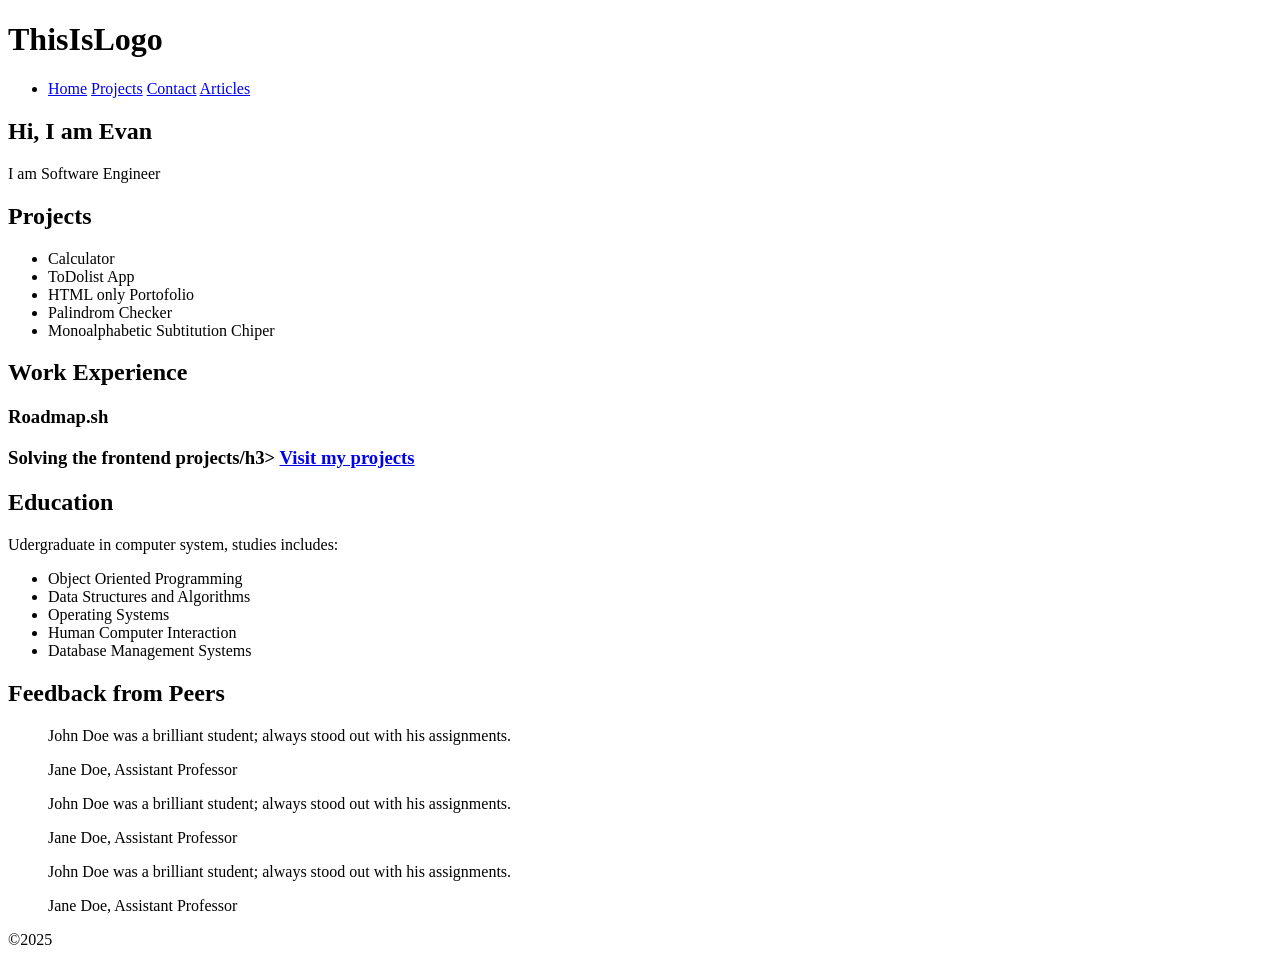
==== frontend-roadmap/beginner/02-basic-html-website/index.html @ 5f51f645 "first commit" ====
<!DOCTYPE html>
<html lang="en">
  <head>
    <meta charset="UTF-8" />
    <meta name="viewport" content="width=device-width, initial-scale=1.0" />   
    <title>HomePage</title>
    <meta name="description" content="homepage basic html website from roadmap.sh frontend p">
    <meta name="keywords" content="roadmap.sh, homepage, basic html website">
    <meta name="author" content="Evan Azhar Hartana">
  </head>
  <body>
    <header>
      <div class="logo">
        <h1>ThisIsLogo</h1>
      </div>

      <nav>
        <ul>
          <li>
            <a href="#">Home</a>
            <a href="./projects.html">Projects</a>
            <a href="./contact.html">Contact</a>
            <a href="./articles.html">Articles</a>
          </li>
        </ul>
      </nav>
    </header>

    <main>
      <section class="Intro">
        <h1>Hi, I am Evan</h1>
        <p>I am Software Engineer</p>
      </section>

      <section class="projects">
        <h2>Projects</h2>
        <ul>
            <li>Calculator</li>
            <li>ToDolist App</li>
            <li>HTML only Portofolio</li>
            <li>Palindrom Checker</li>
            <li>Monoalphabetic Subtitution Chiper</li>
        </ul>
      </section>

      <section class="work-experience">
        <h2>Work Experience</h2>
        <article>
            <h3>Roadmap.sh</h3>
            <h3>Solving the frontend projects/h3>
                <a href="projects.html">Visit my projects</a>
        </article>
  
      </section>
      <section class="education">
        <h2>Education</h2>
        <p>Udergraduate in computer system, studies includes: </p>
        <ul>
            <li>Object Oriented Programming</li>
            <li>Data Structures and Algorithms</li>
            <li>Operating Systems</li>
            <li>Human Computer Interaction</li>
            <li>Database Management Systems</li>
        </ul>
      </section>
      <aside class="reviews">
        <h2>Feedback from Peers</h2>
        <blockquote>
          <p>
            John Doe was a brilliant student; always stood out with his
            assignments.
          </p>
          <footer>Jane Doe, Assistant Professor</footer>
        </blockquote>
        <blockquote>
          <p>
            John Doe was a brilliant student; always stood out with his
            assignments.
          </p>
          <footer>Jane Doe, Assistant Professor</footer>
        </blockquote>
        <blockquote>
          <p>
            John Doe was a brilliant student; always stood out with his
            assignments.
          </p>
          <footer>Jane Doe, Assistant Professor</footer>
        </blockquote>
      </aside>
    </main>

    <footer>
      <p>&copy;2025</p>
    </footer>
  </body>
</html>
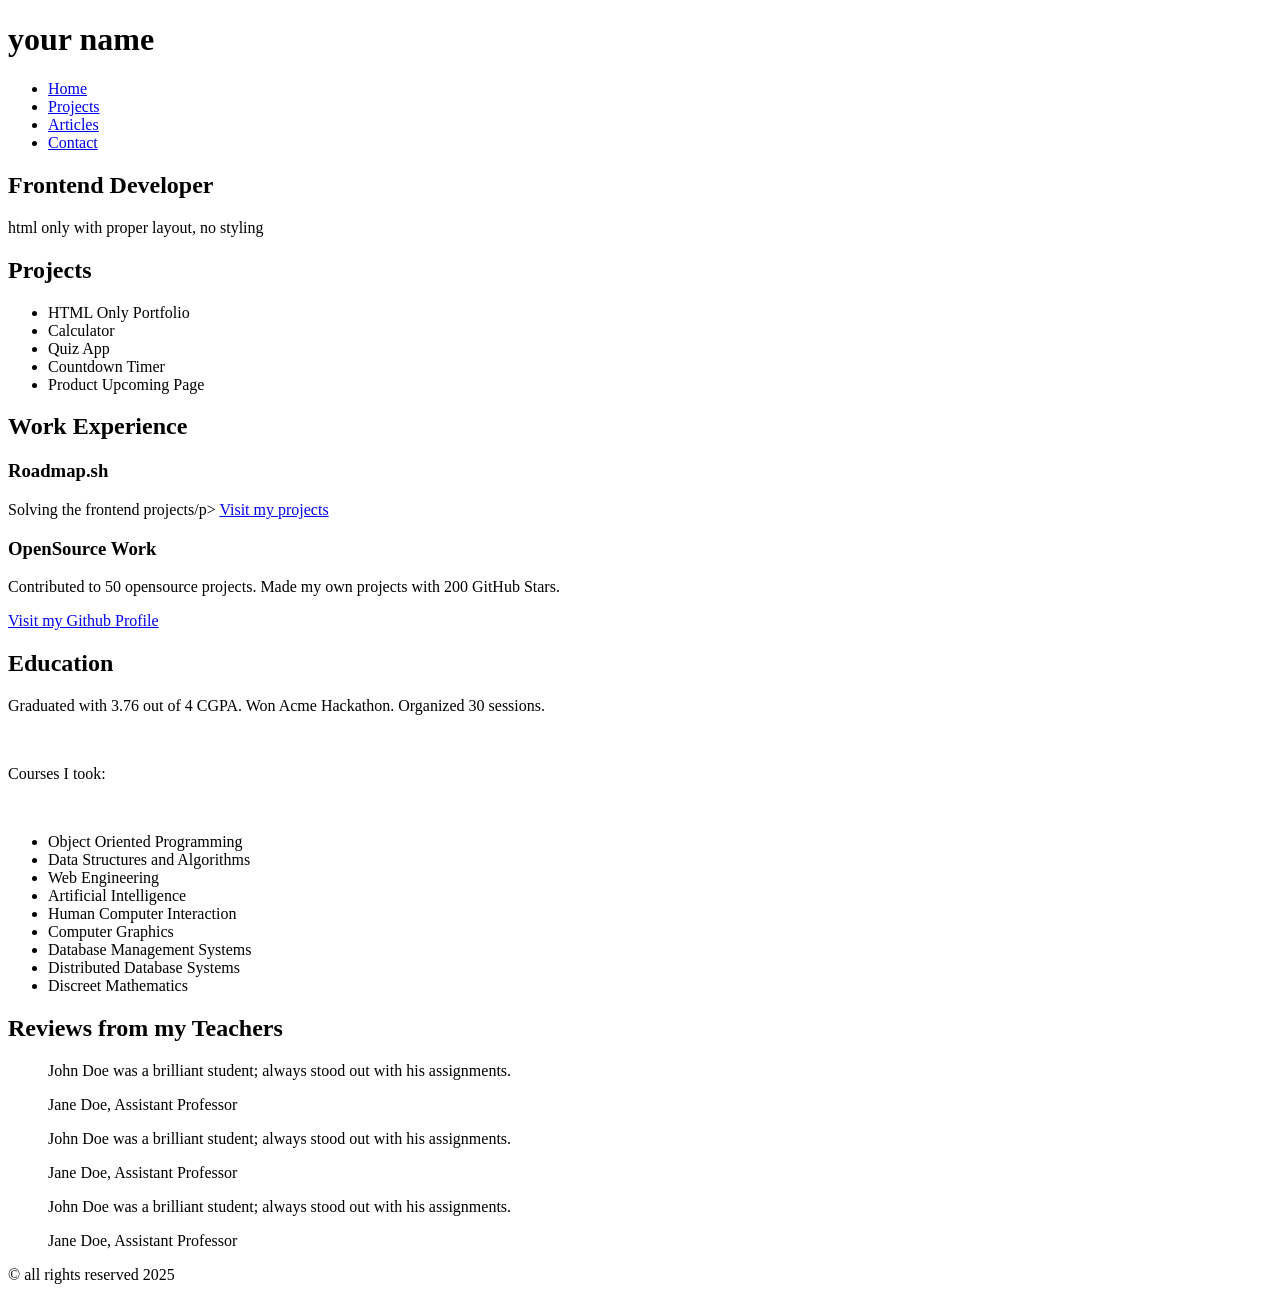
==== commit 098f08a0: "feat: add basic html website" ====
--- a/frontend-roadmap/beginner/02-basic-html-website/index.html
+++ b/frontend-roadmap/beginner/02-basic-html-website/index.html
@@ -1,26 +1,35 @@
-<!DOCTYPE html>
+<!doctype html>
 <html lang="en">
   <head>
     <meta charset="UTF-8" />
-    <meta name="viewport" content="width=device-width, initial-scale=1.0" />   
-    <title>HomePage</title>
-    <meta name="description" content="homepage basic html website from roadmap.sh frontend p">
-    <meta name="keywords" content="roadmap.sh, homepage, basic html website">
-    <meta name="author" content="Evan Azhar Hartana">
+    <meta name="viewport" content="width=device-width, initial-scale=1.0" />
+    <title>HomePage | Basic HTML Website</title>
+    <meta
+      name="description"
+      content="homepage basic html website from roadmap.sh frontend projects"
+    />
+    <meta name="keywords" content="roadmap.sh, homepage, basic html website" />
+    <meta name="author" content="Evan Azhar Hartana" />
   </head>
   <body>
     <header>
       <div class="logo">
-        <h1>ThisIsLogo</h1>
+        <h1>your name</h1>
       </div>
 
       <nav>
         <ul>
           <li>
             <a href="#">Home</a>
+          </li>
+          <li>
             <a href="./projects.html">Projects</a>
+          </li>
+          <li>
+            <a href="./articles.html">Articles</a>
+          </li>
+          <li>
             <a href="./contact.html">Contact</a>
-            <a href="./articles.html">Articles</a>
           </li>
         </ul>
       </nav>
@@ -28,43 +37,62 @@
 
     <main>
       <section class="Intro">
-        <h1>Hi, I am Evan</h1>
-        <p>I am Software Engineer</p>
+        <h1>Frontend Developer</h1>
+        <p>html only with proper layout, no styling</p>
       </section>
 
       <section class="projects">
         <h2>Projects</h2>
         <ul>
-            <li>Calculator</li>
-            <li>ToDolist App</li>
-            <li>HTML only Portofolio</li>
-            <li>Palindrom Checker</li>
-            <li>Monoalphabetic Subtitution Chiper</li>
+          <li>HTML Only Portfolio</li>
+          <li>Calculator</li>
+          <li>Quiz App</li>
+          <li>Countdown Timer</li>
+          <li>Product Upcoming Page</li>
         </ul>
       </section>
 
       <section class="work-experience">
         <h2>Work Experience</h2>
-        <article>
-            <h3>Roadmap.sh</h3>
-            <h3>Solving the frontend projects/h3>
-                <a href="projects.html">Visit my projects</a>
-        </article>
-  
+        <div>
+          <h3>Roadmap.sh</h3>
+          <p>
+            Solving the frontend projects/p>
+            <a href="projects.html">Visit my projects</a>
+          </p>
+        </div>
+        <div>
+          <h3>OpenSource Work</h3>
+          <p>
+            Contributed to 50 opensource projects. Made my own projects with 200
+            GitHub Stars.
+          </p>
+          <a href="projects.html">Visit my Github Profile</a>
+        </div>
       </section>
       <section class="education">
         <h2>Education</h2>
-        <p>Udergraduate in computer system, studies includes: </p>
+        <p>
+          Graduated with 3.76 out of 4 CGPA. Won Acme Hackathon. Organized 30
+          sessions.
+        </p>
+        <br />
+        <p>Courses I took:</p>
+        <br />
         <ul>
-            <li>Object Oriented Programming</li>
-            <li>Data Structures and Algorithms</li>
-            <li>Operating Systems</li>
-            <li>Human Computer Interaction</li>
-            <li>Database Management Systems</li>
+          <li>Object Oriented Programming</li>
+          <li>Data Structures and Algorithms</li>
+          <li>Web Engineering</li>
+          <li>Artificial Intelligence</li>
+          <li>Human Computer Interaction</li>
+          <li>Computer Graphics</li>
+          <li>Database Management Systems</li>
+          <li>Distributed Database Systems</li>
+          <li>Discreet Mathematics</li>
         </ul>
       </section>
       <aside class="reviews">
-        <h2>Feedback from Peers</h2>
+        <h2>Reviews from my Teachers</h2>
         <blockquote>
           <p>
             John Doe was a brilliant student; always stood out with his
@@ -90,7 +118,7 @@
     </main>
 
     <footer>
-      <p>&copy;2025</p>
+      <p>&copy; all rights reserved 2025</p>
     </footer>
   </body>
 </html>
